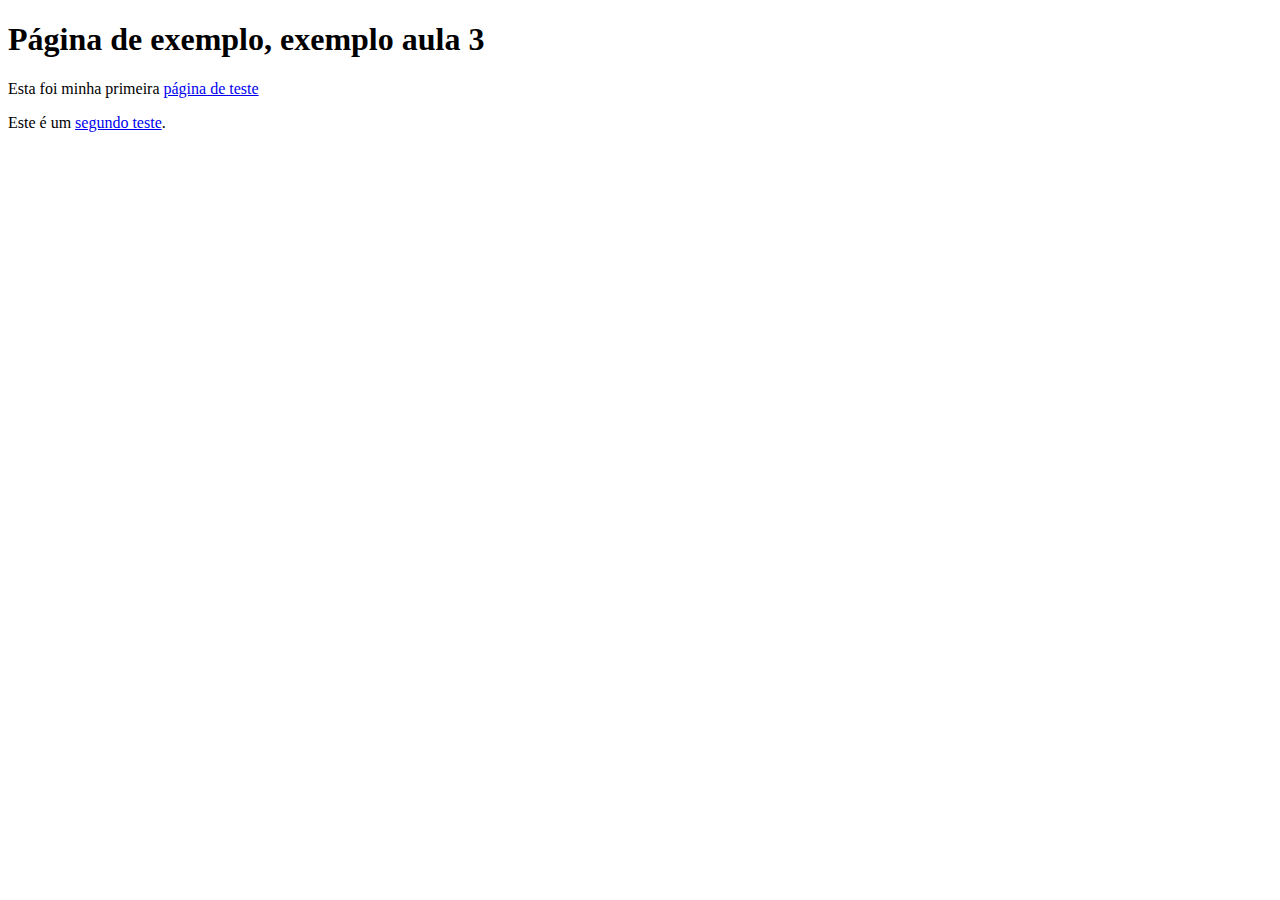
==== index.html @ 0029134d "renomeandop arquivos" ====
<!DOCTYPE html>
<html lang="pt">
<head>
    <meta charset="UTF-8">
    <meta http-equiv="X-UA-Compatible" content="IE=edge">
    <meta name="viewport" content="width=device-width, initial-scale=1.0">
    <title>Página inicial</title>
</head>
<body>
    <h1>Página de exemplo, exemplo aula 3</h1>
    
    <p>Esta foi minha primeira <a href="listas.html">página de teste</a></p>
    <p>Este é um <a href="outra.html">segundo teste</a>.</p>
</body>
</html>
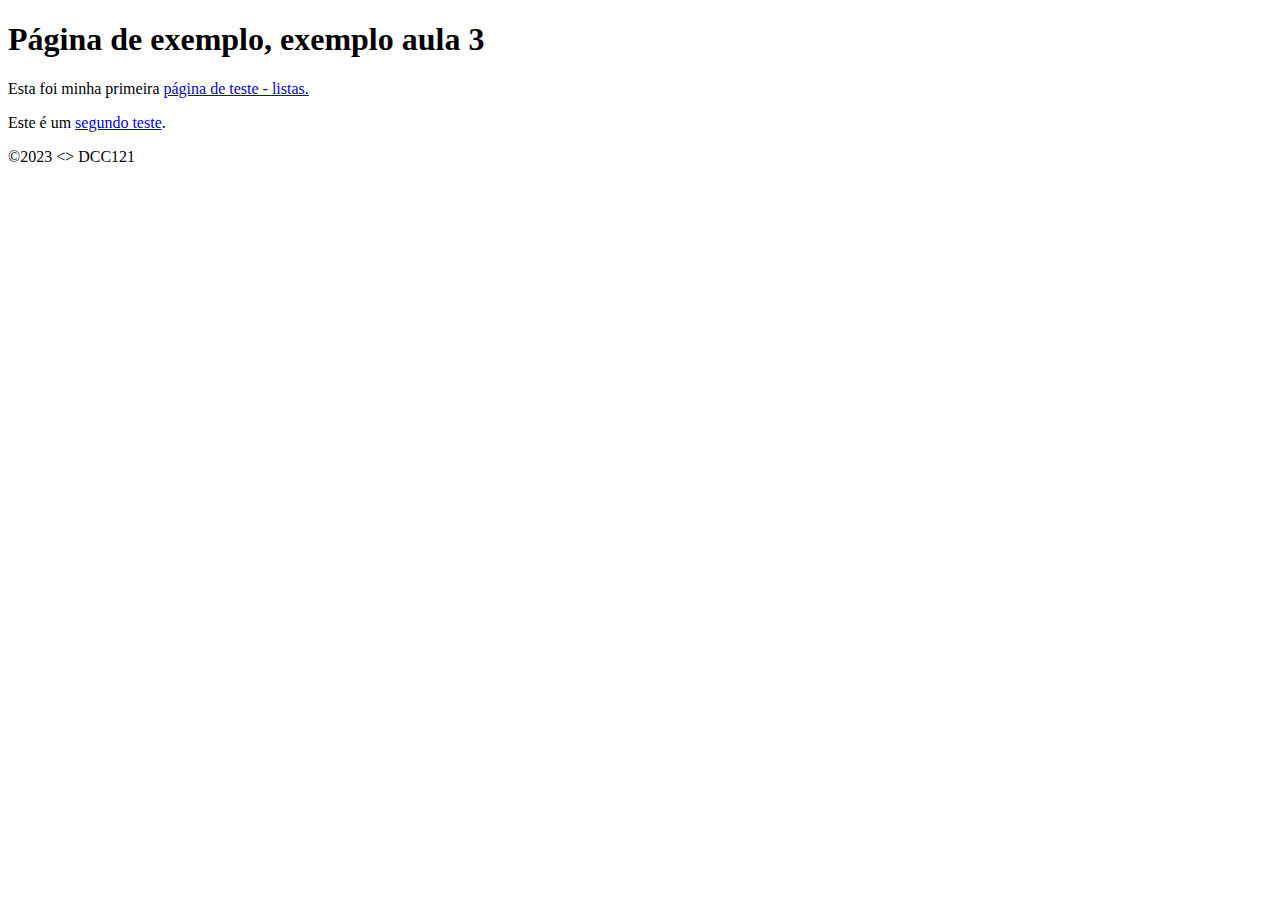
==== commit 3d267d2c: "adiciona estrutura ao index" ====
--- a/index.html
+++ b/index.html
@@ -1,15 +1,25 @@
 <!DOCTYPE html>
 <html lang="pt">
+
 <head>
     <meta charset="UTF-8">
     <meta http-equiv="X-UA-Compatible" content="IE=edge">
     <meta name="viewport" content="width=device-width, initial-scale=1.0">
     <title>Página inicial</title>
 </head>
+
 <body>
-    <h1>Página de exemplo, exemplo aula 3</h1>
-    
-    <p>Esta foi minha primeira <a href="listas.html">página de teste</a></p>
-    <p>Este é um <a href="outra.html">segundo teste</a>.</p>
+    <header>
+        <h1>Página de exemplo, exemplo aula 3</h1>
+    </header>
+
+    <main>
+        <p>Esta foi minha primeira <a href="listas.html">página de teste - listas.</a></p>
+        <p>Este é um <a href="outra.html">segundo teste</a>.</p>
+    </main>
+    <footer>
+        &copy;2023 &lt;&gt; DCC121
+    </footer>
 </body>
+
 </html>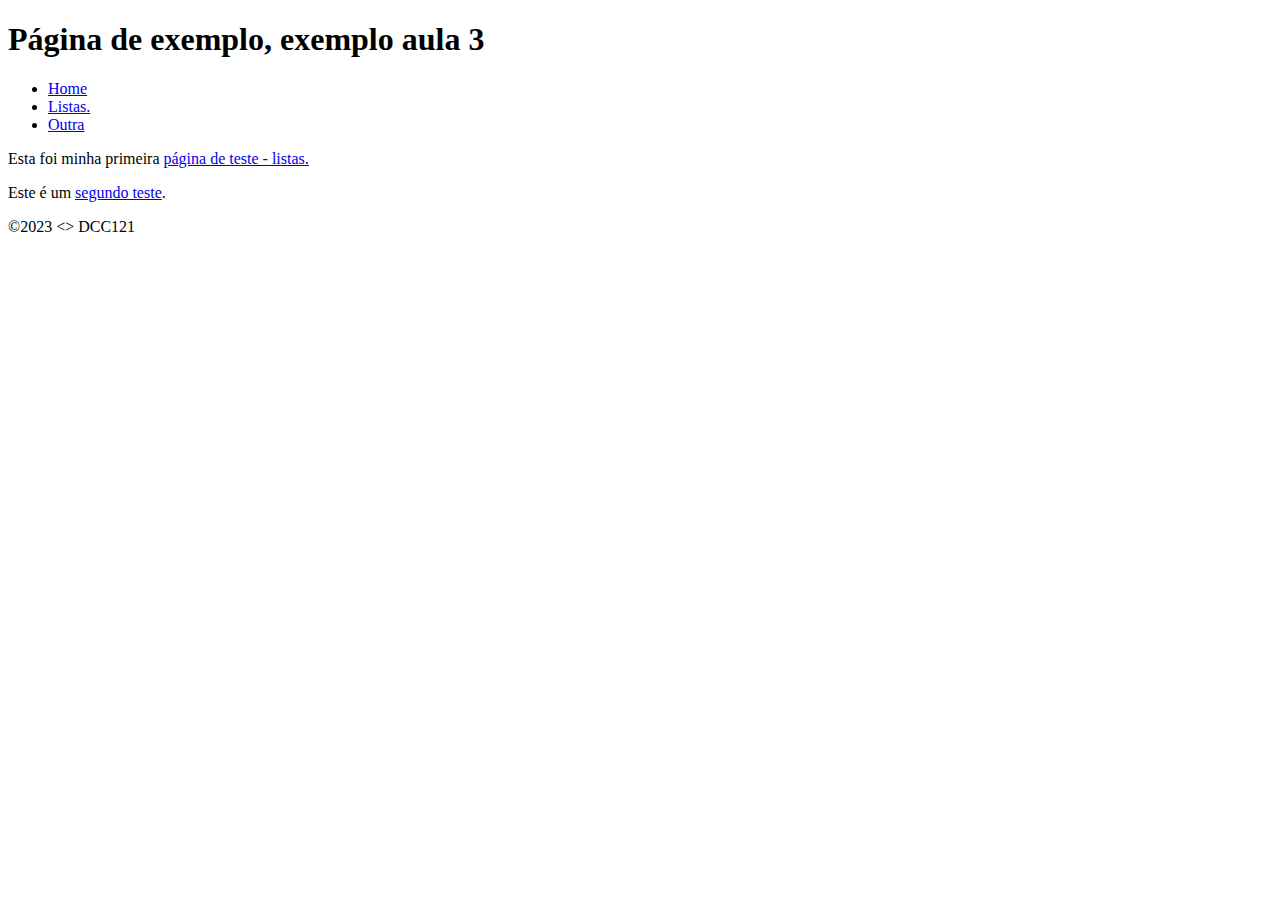
==== commit 2222135e: "criando header em todas as páginas" ====
--- a/index.html
+++ b/index.html
@@ -11,6 +11,13 @@
 <body>
     <header>
         <h1>Página de exemplo, exemplo aula 3</h1>
+        <nav>
+            <ul>
+                <li><a href="/">Home</a></li>
+                <li><a href="listas.html">Listas.</a></li>
+                <li><a href="outra.html">Outra</a></li>
+            </ul>
+        </nav>
     </header>
 
     <main>
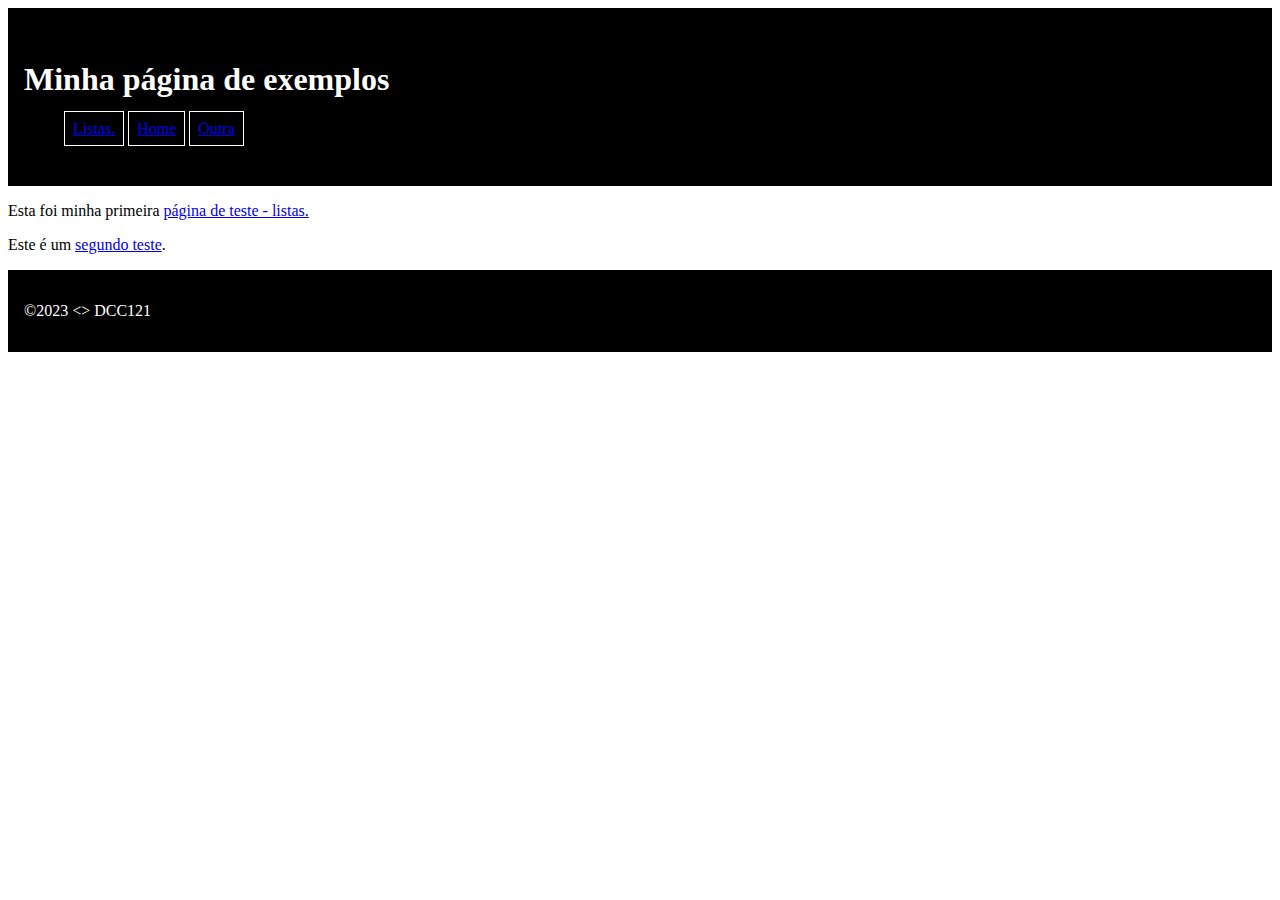
==== commit d095310f: "adiciona estilo ao cabeçalho e ao footer" ====
--- a/index.html
+++ b/index.html
@@ -9,13 +9,13 @@
 </head>
 
 <body>
-    <header>
-        <h1>Página de exemplo, exemplo aula 3</h1>
+    <header style="padding: 2em 1em;color: white;background-color: black;">
+        <h1>Minha página de exemplos</h1>
         <nav>
             <ul>
-                <li><a href="/">Home</a></li>
-                <li><a href="listas.html">Listas.</a></li>
-                <li><a href="outra.html">Outra</a></li>
+                <li style="display: inline; border: solid 1px; padding: 0.5em;"><a href="listas.html">Listas.</a></li>
+                <li style="display: inline; border: solid 1px; padding: 0.5em;"><a href="/">Home</a></li>
+                <li style="display: inline; border: solid 1px; padding: 0.5em;"><a href="outra.html">Outra</a></li>
             </ul>
         </nav>
     </header>
@@ -24,7 +24,7 @@
         <p>Esta foi minha primeira <a href="listas.html">página de teste - listas.</a></p>
         <p>Este é um <a href="outra.html">segundo teste</a>.</p>
     </main>
-    <footer>
+    <footer style="padding: 2em 1em;color: white;background-color: black;">
         &copy;2023 &lt;&gt; DCC121
     </footer>
 </body>
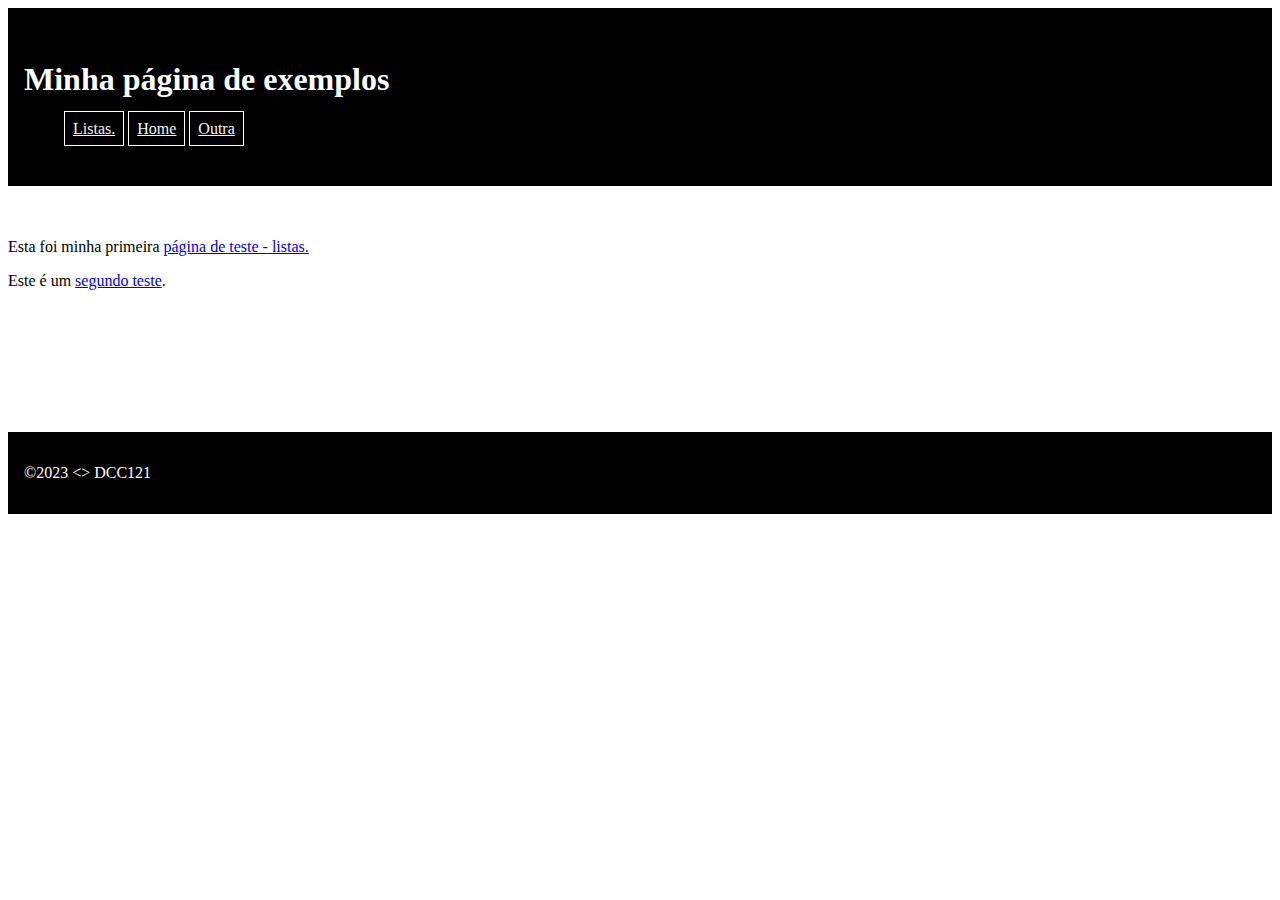
==== commit 76dde291: "organizando estilos no style da head e adicionando estilo nos links cabeçalho" ====
--- a/index.html
+++ b/index.html
@@ -6,6 +6,16 @@
     <meta http-equiv="X-UA-Compatible" content="IE=edge">
     <meta name="viewport" content="width=device-width, initial-scale=1.0">
     <title>Página inicial</title>
+    <style>
+        li{
+            display: inline;
+            border: solid 1px;
+            padding: 0.5em;
+        }
+        header a{
+            color: aliceblue;
+        }
+    </style>
 </head>
 
 <body>
@@ -13,16 +23,18 @@
         <h1>Minha página de exemplos</h1>
         <nav>
             <ul>
-                <li style="display: inline; border: solid 1px; padding: 0.5em;"><a href="listas.html">Listas.</a></li>
-                <li style="display: inline; border: solid 1px; padding: 0.5em;"><a href="/">Home</a></li>
-                <li style="display: inline; border: solid 1px; padding: 0.5em;"><a href="outra.html">Outra</a></li>
+                <li><a href="listas.html">Listas.</a></li>
+                <li><a href="/">Home</a></li>
+                <li><a href="outra.html">Outra</a></li>
             </ul>
         </nav>
     </header>
 
     <main>
+        <br><br>
         <p>Esta foi minha primeira <a href="listas.html">página de teste - listas.</a></p>
         <p>Este é um <a href="outra.html">segundo teste</a>.</p>
+        <br><br><br><br><br><br><br>
     </main>
     <footer style="padding: 2em 1em;color: white;background-color: black;">
         &copy;2023 &lt;&gt; DCC121
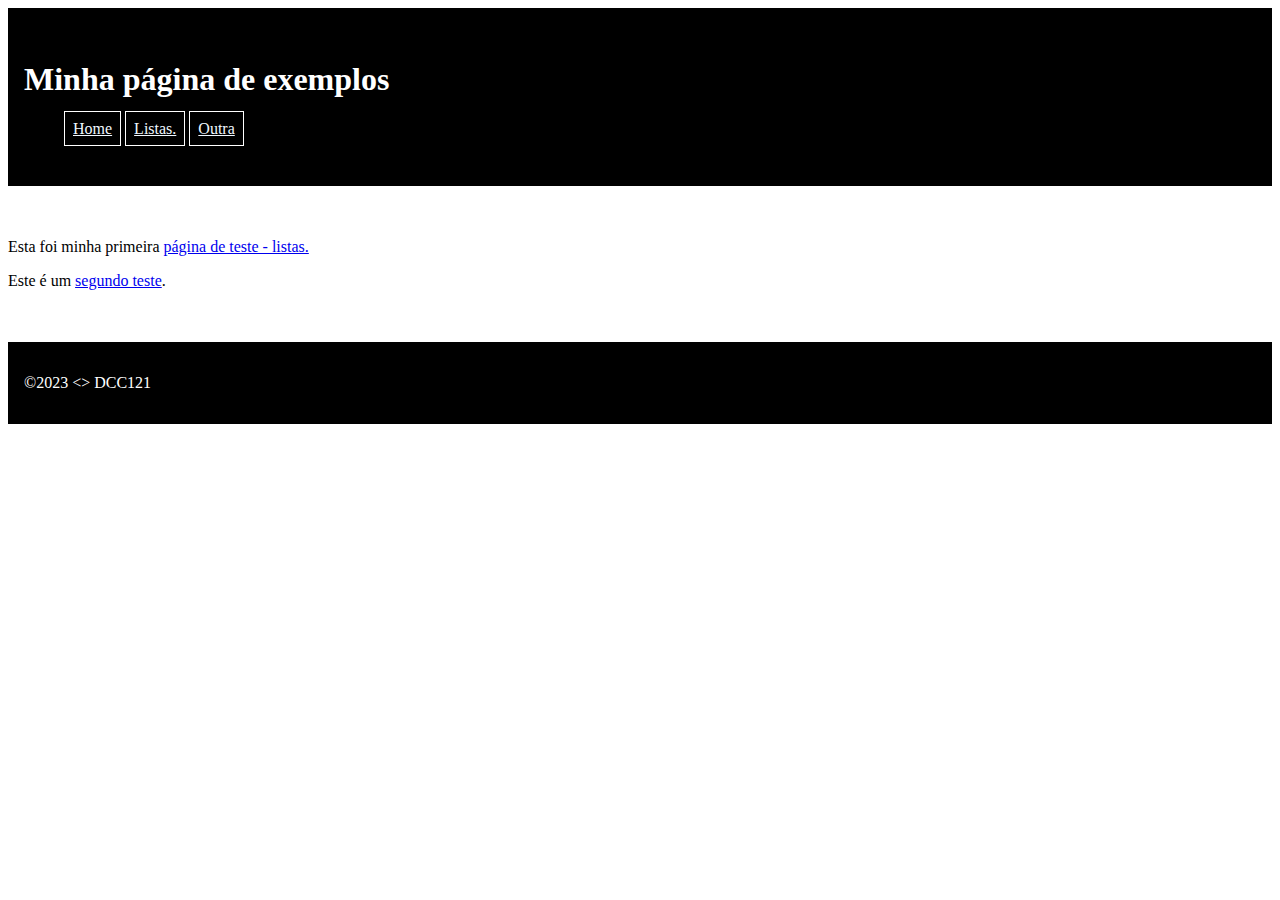
==== commit e16e18d3: "adiciona estilo a todas as paginas via link externo" ====
--- a/index.html
+++ b/index.html
@@ -6,25 +6,16 @@
     <meta http-equiv="X-UA-Compatible" content="IE=edge">
     <meta name="viewport" content="width=device-width, initial-scale=1.0">
     <title>Página inicial</title>
-    <style>
-        li{
-            display: inline;
-            border: solid 1px;
-            padding: 0.5em;
-        }
-        header a{
-            color: aliceblue;
-        }
-    </style>
+    <link rel="stylesheet" href="estiloPretoBranco.css">
 </head>
 
 <body>
-    <header style="padding: 2em 1em;color: white;background-color: black;">
+    <header>
         <h1>Minha página de exemplos</h1>
         <nav>
             <ul>
+                <li><a href="/">Home</a></li>
                 <li><a href="listas.html">Listas.</a></li>
-                <li><a href="/">Home</a></li>
                 <li><a href="outra.html">Outra</a></li>
             </ul>
         </nav>
@@ -34,9 +25,9 @@
         <br><br>
         <p>Esta foi minha primeira <a href="listas.html">página de teste - listas.</a></p>
         <p>Este é um <a href="outra.html">segundo teste</a>.</p>
-        <br><br><br><br><br><br><br>
+        <br><br>
     </main>
-    <footer style="padding: 2em 1em;color: white;background-color: black;">
+    <footer>
         &copy;2023 &lt;&gt; DCC121
     </footer>
 </body>
--- a/estiloPretoBranco.css
+++ b/estiloPretoBranco.css
@@ -0,0 +1,16 @@
+header,
+footer {
+    padding: 2em 1em;
+    color: white;
+    background-color: black;
+}
+
+header li {
+    display: inline;
+    border: solid 1px;
+    padding: 0.5em;
+}
+
+header a {
+    color: aliceblue;
+}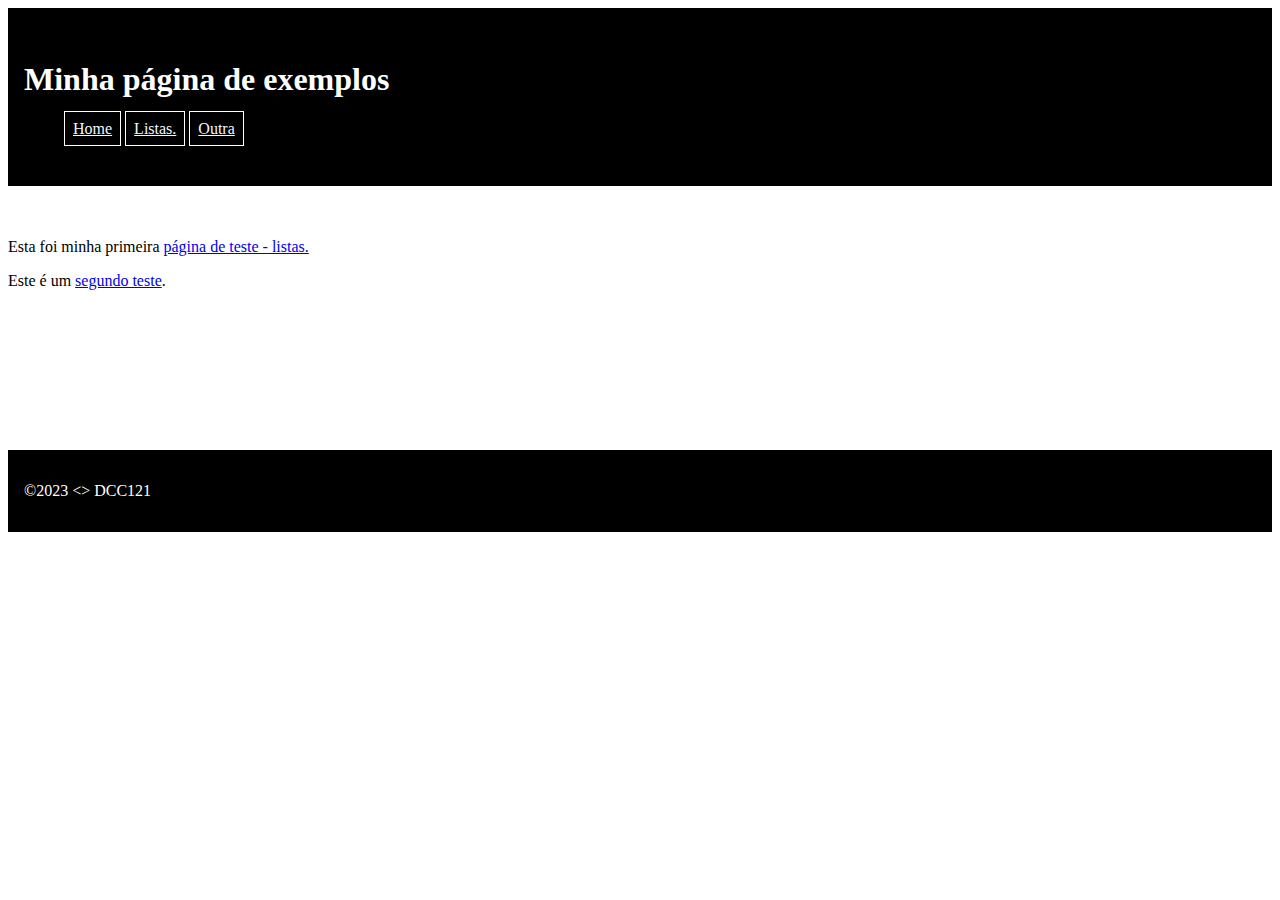
==== commit d116433a: "adiciona altura minima" ====
--- a/index.html
+++ b/index.html
@@ -25,7 +25,6 @@
         <br><br>
         <p>Esta foi minha primeira <a href="listas.html">página de teste - listas.</a></p>
         <p>Este é um <a href="outra.html">segundo teste</a>.</p>
-        <br><br>
     </main>
     <footer>
         &copy;2023 &lt;&gt; DCC121
--- a/estiloPretoBranco.css
+++ b/estiloPretoBranco.css
@@ -11,6 +11,10 @@
     padding: 0.5em;
 }
 
+main {
+    min-height: 264px;
+}
+
 header a {
     color: aliceblue;
 }